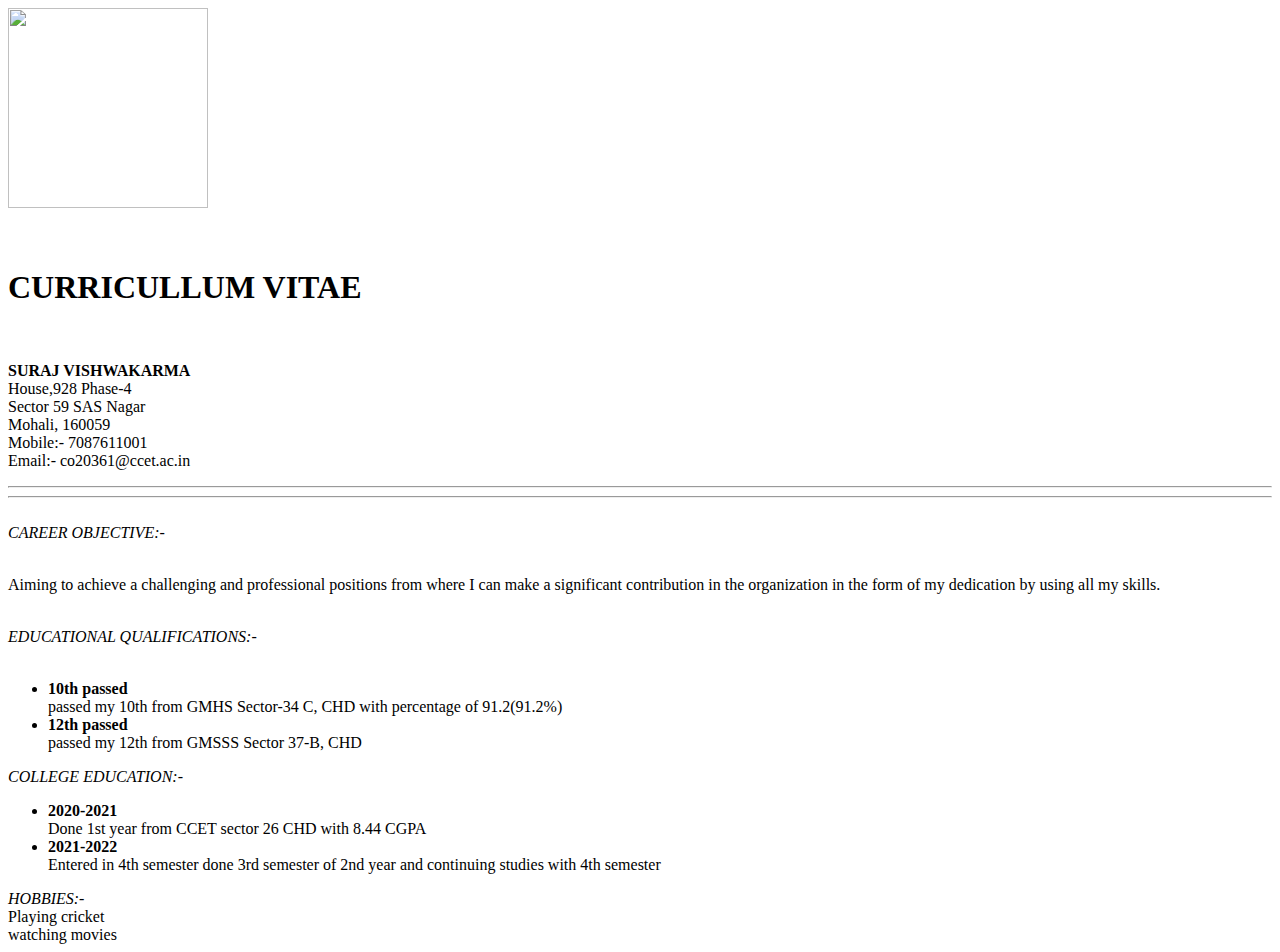
==== index.html @ 67bbe48c "Add files via upload" ====
<!doctype html>
<html lang="en">
<head>
    <meta charset="UTF-8">
    <meta http-equiv="X-UA-Compatible" content="IE=edge">
    <meta name="viewport" content="width=device-width, initial-scale=1.0">
    <title>CURRICULLUM VITAE</title>
    <link rel="stylesheet" href="css/style.css">


</head>
<body>
    <image src="suraj.jpg" width=200 height=200></image> 
 <div class="outer">
     <br>
     <br>
     <h1>CURRICULLUM VITAE</h1>
     <br>
     <p>
         <b>SURAJ VISHWAKARMA</b><br>
         House,928 Phase-4<br>
         Sector 59 SAS Nagar<br>
         Mohali, 160059<br>
         Mobile:- 7087611001<br>
         Email:- co20361@ccet.ac.in<br>

     </p>
     <hr>
     <hr>
     <br>
     <div class="border">
        <i> CAREER OBJECTIVE:-</i>

     </div>
     <br>
<p>
    Aiming to achieve a challenging and professional positions from where I can make a significant contribution in the organization in the form of my dedication by using all my skills.
</p>
<br>
<div class="border">
    <i> EDUCATIONAL QUALIFICATIONS:-</i>

 </div>
 <br>
 <ul>
   <li><b>10th passed</b><br></li>
   passed my 10th from GMHS Sector-34 C, CHD with percentage of 91.2(91.2%)
   <li><b>12th passed</b></li>
   passed my 12th from GMSSS Sector 37-B, CHD<br>
  </ul>
  <div class="border">
    <i> COLLEGE EDUCATION:-</i>
 </div>
 <ul>
    <li><b>2020-2021</b><br></li>
     Done 1st year from CCET sector 26 CHD with 8.44 CGPA
    <li><b>2021-2022</b></li>
    Entered in 4th semester
    done 3rd semester of 2nd year and continuing studies with 4th semester
   </ul>
   <div class="border">
    <i> HOBBIES:-</i><br>
 </div>
 <li>Playing cricket</li>
 <li>watching movies</li>
</ul>
 </div><!--end of the outer div-->
</body>
</html>
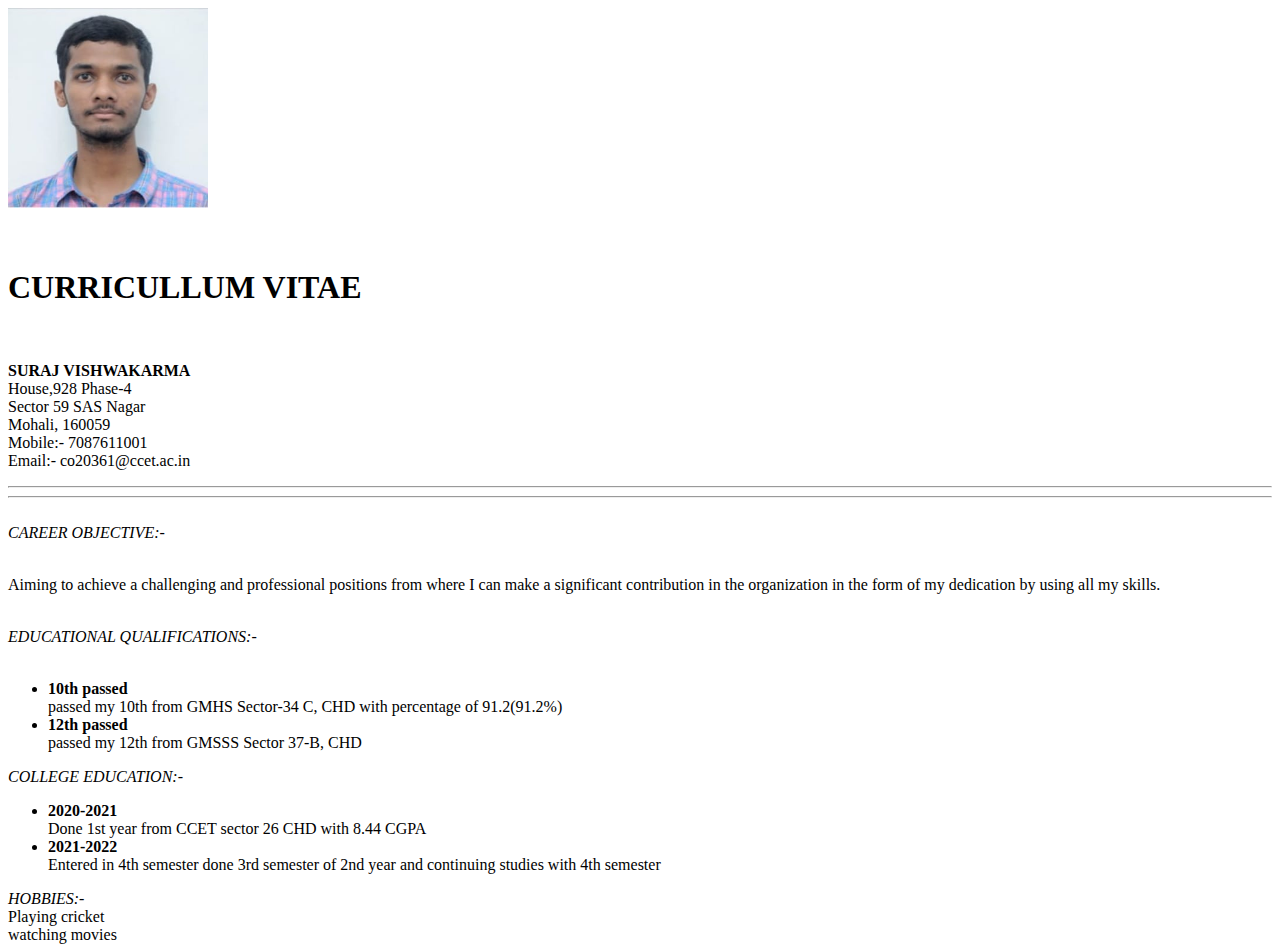
==== commit e9ede842: "Update index.html" ====
--- a/index.html
+++ b/index.html
@@ -10,7 +10,7 @@
 
 </head>
 <body>
-    <image src="suraj.jpg" width=200 height=200></image> 
+    <image src="suraj.jpeg" width=200 height=200></image> 
  <div class="outer">
      <br>
      <br>
@@ -66,4 +66,4 @@
 </ul>
  </div><!--end of the outer div-->
 </body>
-</html>+</html>
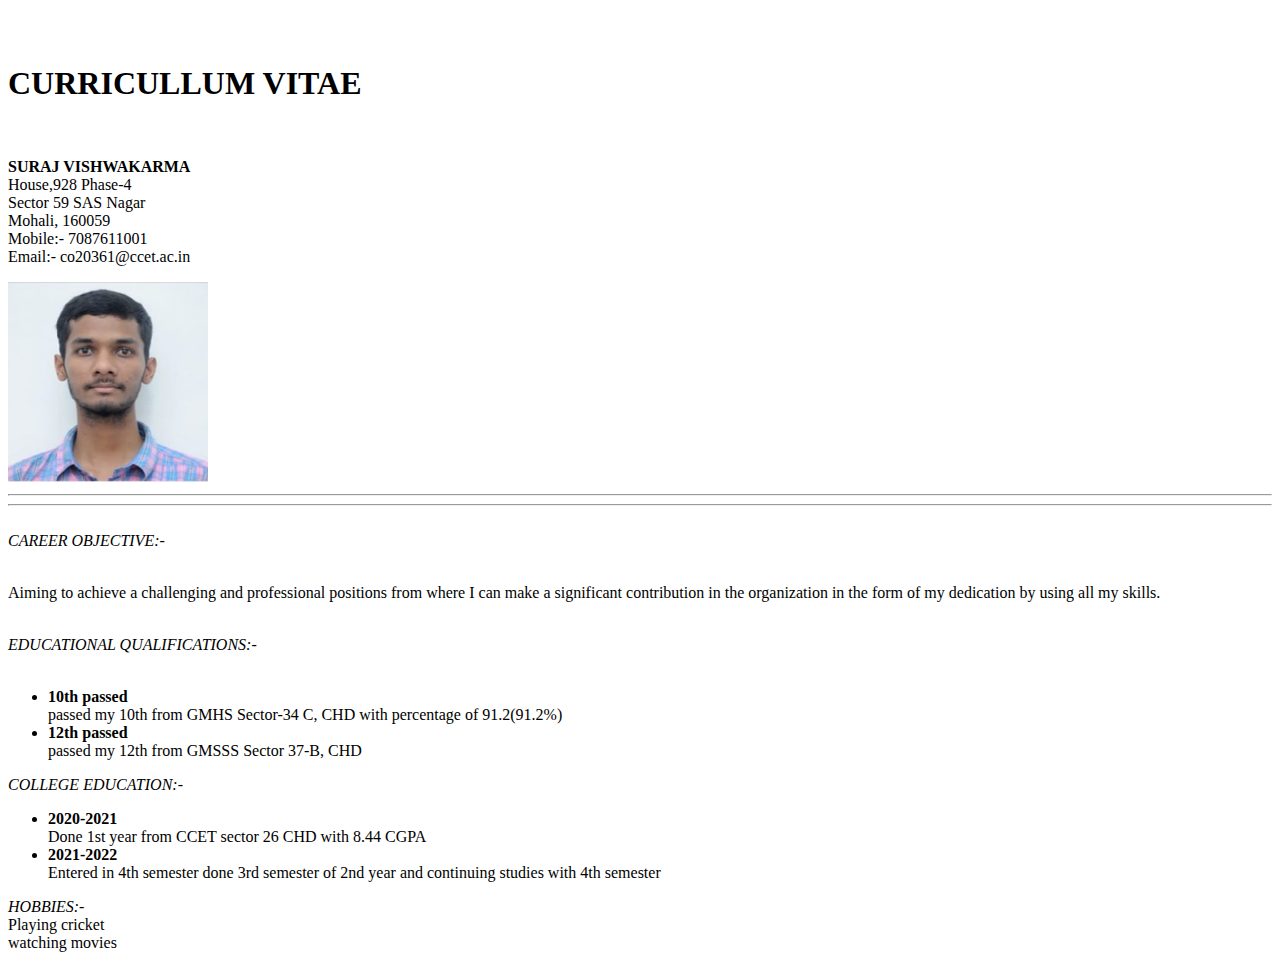
==== commit cb16a707: "Update index.html" ====
--- a/index.html
+++ b/index.html
@@ -10,12 +10,13 @@
 
 </head>
 <body>
-    <image src="suraj.jpeg" width=200 height=200></image> 
+<!--     <image src="suraj.jpeg" width=200 height=200></image>  -->
  <div class="outer">
      <br>
      <br>
      <h1>CURRICULLUM VITAE</h1>
      <br>
+     <div class="about">
      <p>
          <b>SURAJ VISHWAKARMA</b><br>
          House,928 Phase-4<br>
@@ -25,6 +26,10 @@
          Email:- co20361@ccet.ac.in<br>
 
      </p>
+         <div>
+             <image src="suraj.jpeg" width=200 height=200></image> 
+         </div>
+     </div>
      <hr>
      <hr>
      <br>
